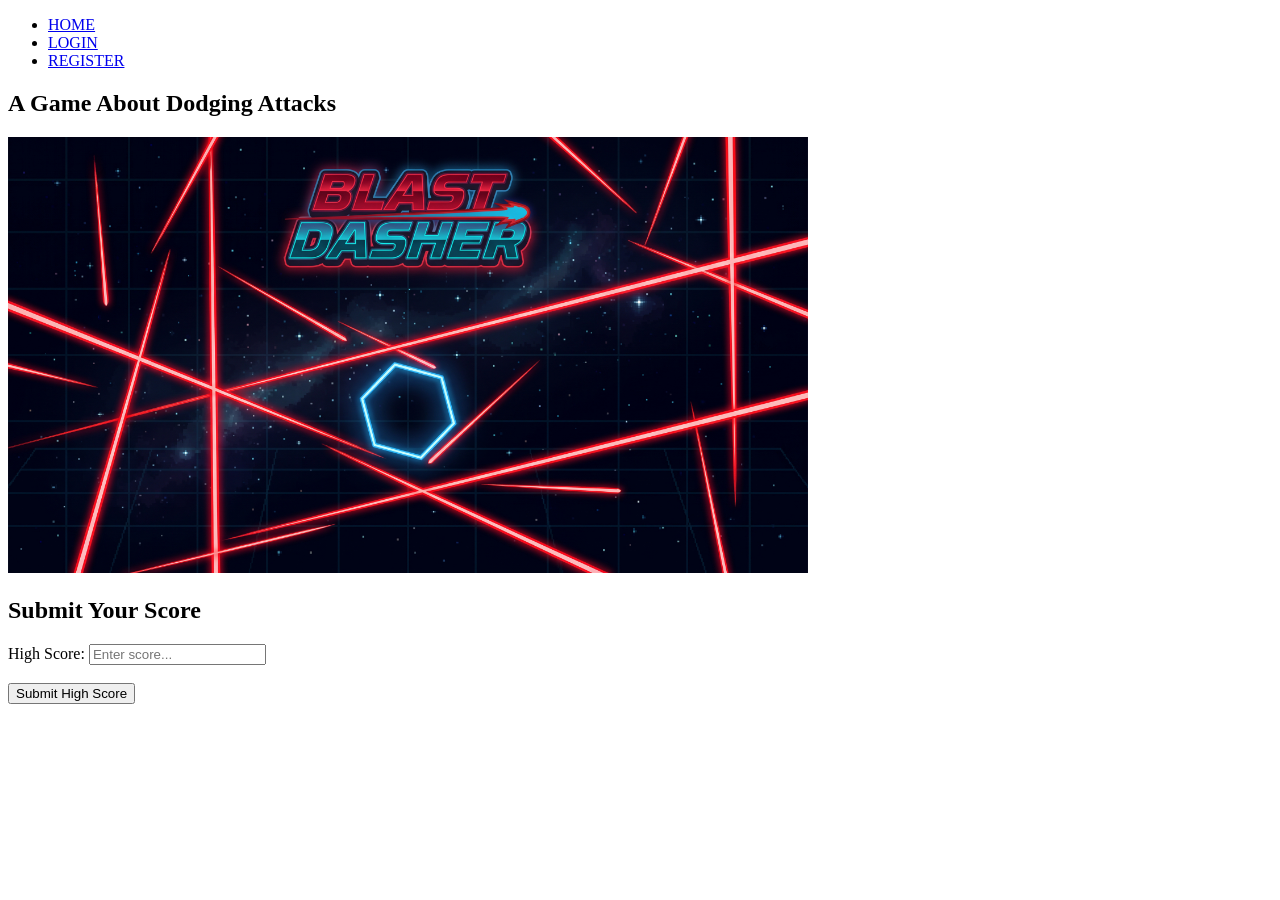
==== index.html @ bec7a439 "Initial Commit/Setup" ====
<!DOCTYPE html>
<html>
    <head>
        <meta charset="UTF-8">
        <meta name="viewport" content="width=device-width, initial-scale=1.0">
        <title>Blast Dasher</title>
    </head>

    <body>
        <header>
            <nav>
                <ul>
                    <li><a href="#index.html">HOME</a></li>
                    <li><a class="button" href="login.html">LOGIN</a></li>
                    <li><a class="button" href="register.html">REGISTER</a></li>
                </ul>
            </nav>
        </header>

        <main>

            <section>
                <h1>A Game About Dodging Attacks</h1>
                <img src="./images/BlastDasherImage.jpg" alt="Hexagon Dodging lasers" width="800px">
                <!-- <button><a href="login.html">LOGIN</a></button> -->
            </section>

            <section>
                <h2>Submit Your Score</h2>
                <form action="#" method="POST">
                    <div>
                        <label for="score">High Score: </label>
                        <input type="number" id="score" name="score" placeholder="Enter score..." required>
                    </div>
                    <br>
                    <div>
                        <input type="submit" value="Submit High Score">
                    </div>
                </form>
            </section>

        </main>

        <footer>

        </footer>
    </body>
</html>
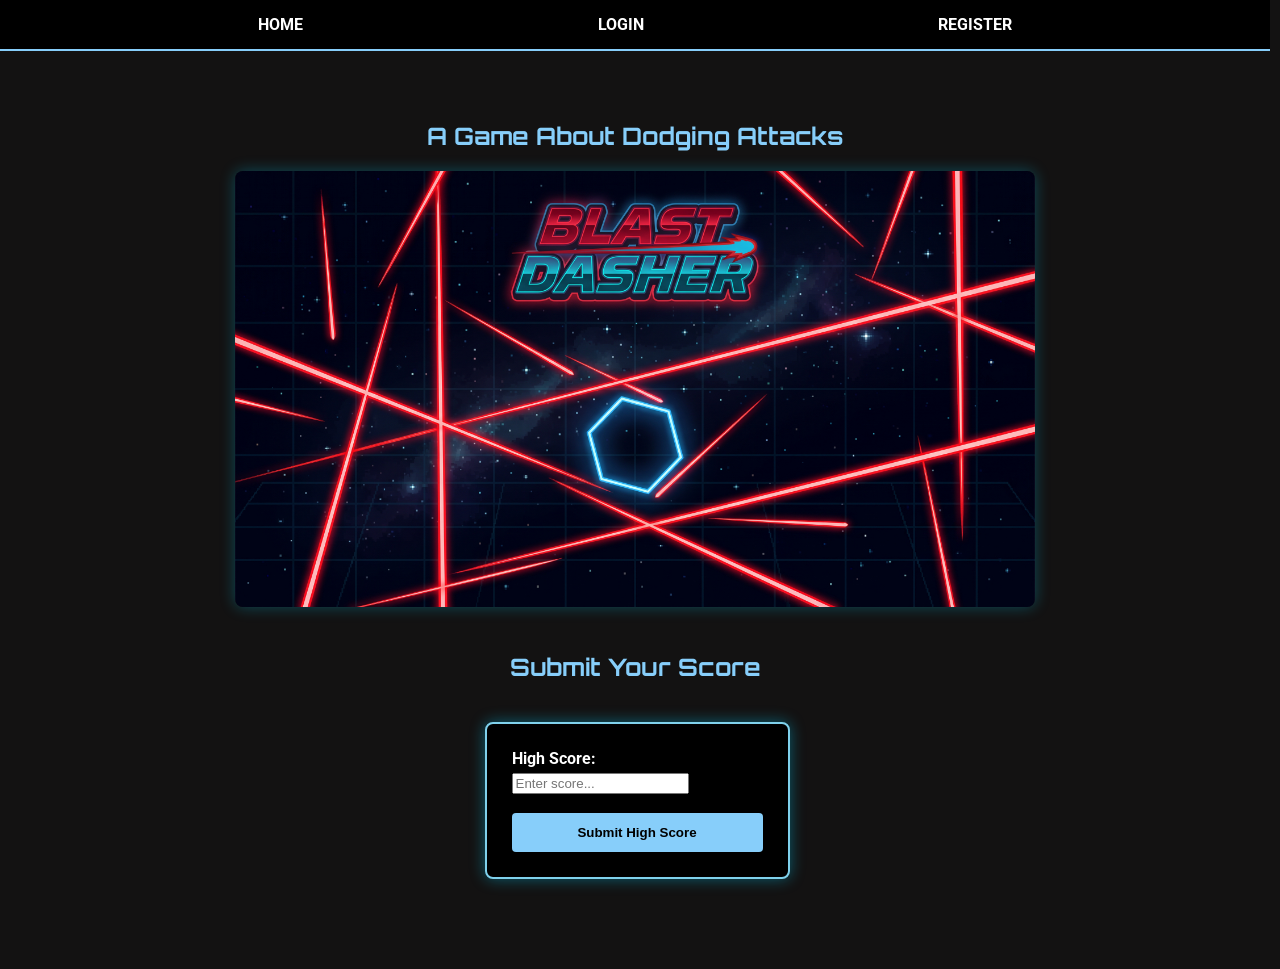
==== commit e3d3e52d: "added style.css and linked it to all html" ====
--- a/index.html
+++ b/index.html
@@ -4,13 +4,14 @@
         <meta charset="UTF-8">
         <meta name="viewport" content="width=device-width, initial-scale=1.0">
         <title>Blast Dasher</title>
+        <link rel="stylesheet" href="style.css">
     </head>
 
     <body>
         <header>
             <nav>
                 <ul>
-                    <li><a href="#index.html">HOME</a></li>
+                    <li><a class="button" href="#index.html">HOME</a></li>
                     <li><a class="button" href="login.html">LOGIN</a></li>
                     <li><a class="button" href="register.html">REGISTER</a></li>
                 </ul>
@@ -21,13 +22,12 @@
 
             <section>
                 <h1>A Game About Dodging Attacks</h1>
-                <img src="./images/BlastDasherImage.jpg" alt="Hexagon Dodging lasers" width="800px">
-                <!-- <button><a href="login.html">LOGIN</a></button> -->
+                <img class="game-banner" src="./images/BlastDasherImage.jpg" alt="Hexagon Dodging lasers" width="800px">
             </section>
 
             <section>
                 <h2>Submit Your Score</h2>
-                <form action="#" method="POST">
+                <form class="index-form" action="#" method="POST">
                     <div>
                         <label for="score">High Score: </label>
                         <input type="number" id="score" name="score" placeholder="Enter score..." required>
--- a/style.css
+++ b/style.css
@@ -0,0 +1,118 @@
+@import url('https://fonts.googleapis.com/css2?family=Orbitron:wght@400;700&family=Roboto:wght@400;700&display=swap');
+
+html {
+    scrollbar-width: thin;
+    scrollbar-color: rgb(121, 205, 233) black;
+    scrollbar-gutter: stable;
+}
+
+body {
+    font-family: 'Roboto', sans-serif;
+    font-size: 16px;
+    background-color: rgb(19, 18, 18); 
+    color: white;           
+    margin: 0;                 
+    padding: 0;                
+}
+
+h1, h2, h3 {
+    font-family: 'Orbitron', sans-serif;
+    color: lightskyblue;
+    text-align: center;
+}
+
+header nav ul {
+    display: flex;             
+    justify-content: space-evenly;
+    align-items: center;
+    gap: 20px;
+    list-style-type: none;     
+    background-color: black;
+    padding: 15px 0;
+    margin: 0;
+    border-bottom: 2px solid lightskyblue; 
+}
+
+nav ul li a.button {
+    color: white;
+    text-decoration: none;     
+    font-weight: bold;
+    padding: 8px 16px;
+    border-radius: 4px;       
+    transition: background-color 0.3s ease; 
+}
+
+nav ul li a.button:hover {
+    background-color: lightskyblue;
+    color: black;
+}
+
+main {
+    max-width: 900px;
+    margin: 30px auto;
+    padding: 20px;
+    display: flex;
+    flex-direction: column;
+    align-items: center;
+    gap: 25px;
+}
+
+.game-banner {
+    width: 100%;               
+    max-width: 800px;
+    display: block;
+    margin: auto;
+    border-radius: 8px;
+    box-shadow: 0 0 15px rgba(0, 210, 255, 0.3); 
+}
+
+form {
+    background-color: black;
+    padding: 25px;
+    border-radius: 8px;
+    width: 100%;
+    max-width: 400px;
+    box-shadow: 0 4px 10px rgba(0, 0, 0, 0.5);
+
+    margin: 40px auto;
+    border: 2px solid rgb(127, 209, 236);
+    box-shadow: 0 0 15px rgba(0, 210, 255, 0.4);
+}
+
+.index-form{
+    transform: translateX(-25px);
+}
+
+form label {
+    display: block;
+    margin-bottom: 5px;
+    font-weight: bold;
+}
+
+form input[type="text"],
+form input[type="email"],
+form input[type="password"]{
+    width: 100%;
+    padding: 10px;
+    margin-bottom: 15px;
+    border: 1px solid rgb(95, 95, 95);
+    border-radius: 4px;
+    background-color: black;
+    color: white;
+    box-sizing: border-box;
+}
+
+form input[type="submit"] {
+    width: 100%;
+    padding: 12px;
+    background-color: lightskyblue;
+    border: none;
+    border-radius: 4px;
+    color: black;
+    font-weight: bold;
+    cursor: pointer;
+}
+
+form input[type="submit"]:hover {
+    background-color: rgb(132, 210, 236);
+}
